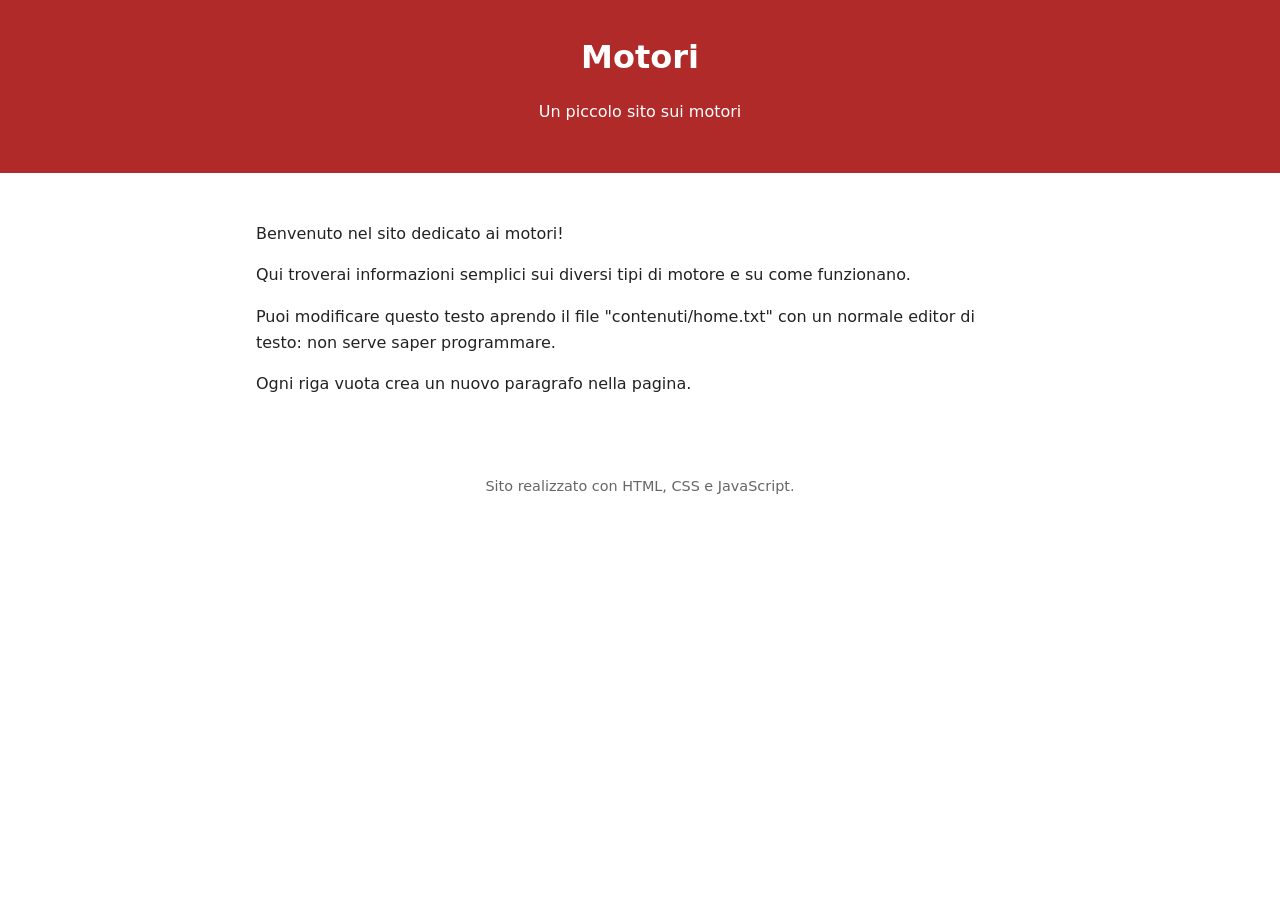
==== index.html @ 36bb934f "Primo commit: struttura base del sito Motori (HTML, CSS, JS e contenuti separati)" ====
<!DOCTYPE html>
<html lang="it">
<head>
  <meta charset="UTF-8">
  <meta name="viewport" content="width=device-width, initial-scale=1.0">
  <title>Motori</title>
  <link rel="stylesheet" href="css/style.css">
</head>
<body>

  <header>
    <h1>Motori</h1>
    <p>Un piccolo sito sui motori</p>
  </header>

  <main>
    <section id="contenuto-principale">
      <!-- Il testo qui sotto viene caricato dal file contenuti/home.txt -->
      <p>Caricamento del contenuto...</p>
    </section>
  </main>

  <footer>
    <p>Sito realizzato con HTML, CSS e JavaScript.</p>
  </footer>

  <script src="js/script.js"></script>
</body>
</html>
---- css/style.css ----
:root {
  --colore-testo: #222;
  --colore-sfondo: #ffffff;
  --colore-accento: #b02a2a;
}

* {
  box-sizing: border-box;
}

body {
  margin: 0;
  font-family: system-ui, -apple-system, "Segoe UI", Arial, sans-serif;
  color: var(--colore-testo);
  background-color: var(--colore-sfondo);
  line-height: 1.6;
}

header {
  background-color: var(--colore-accento);
  color: white;
  padding: 2rem 1rem;
  text-align: center;
}

header h1 {
  margin: 0 0 0.5rem 0;
}

main {
  max-width: 800px;
  margin: 0 auto;
  padding: 2rem 1rem;
}

footer {
  text-align: center;
  padding: 1rem;
  color: #666;
  font-size: 0.9rem;
}
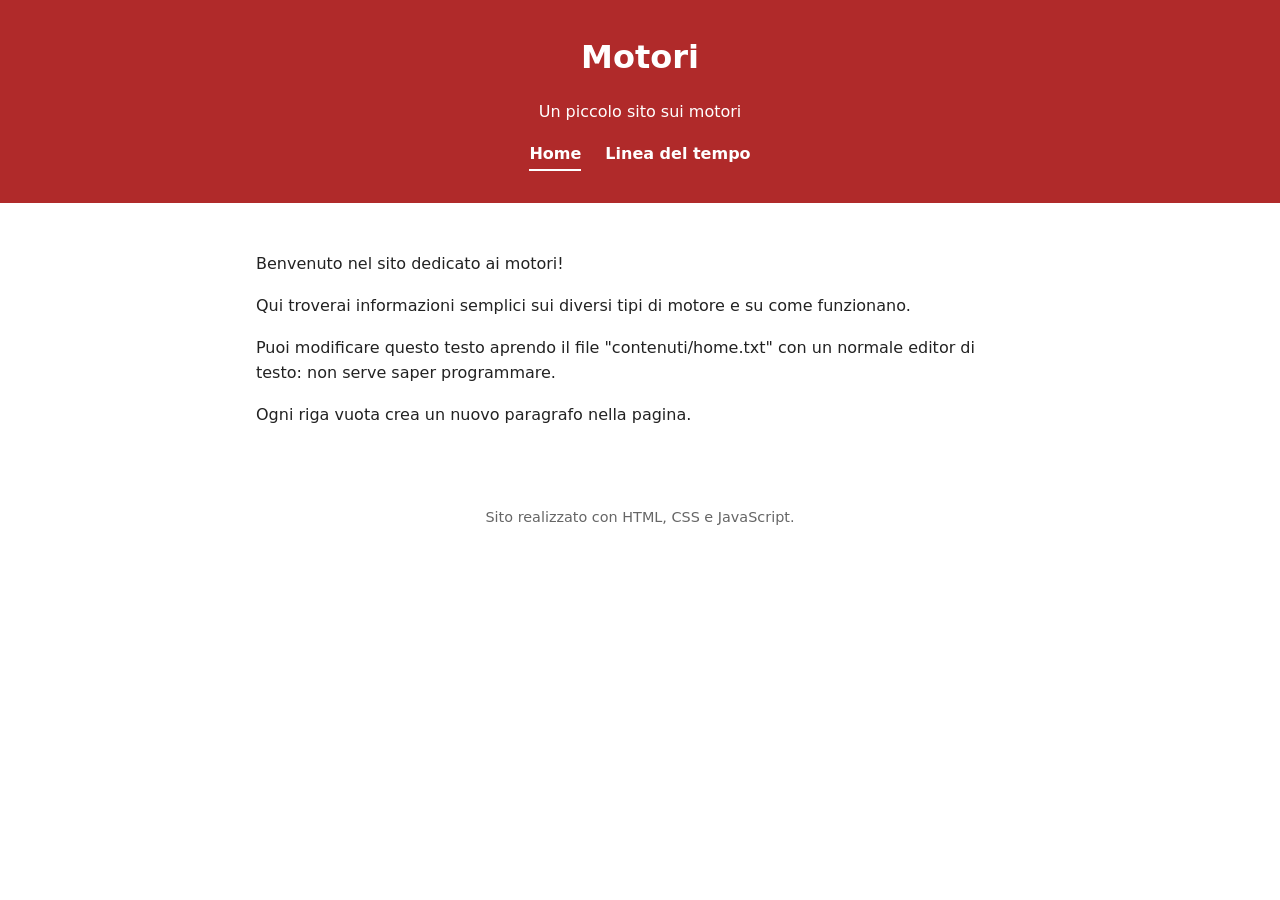
==== commit 36b75828: "Aggiunta linea del tempo interattiva sulla storia dei motori Nuova pagina linea-del-tempo.html con: " ====
--- a/index.html
+++ b/index.html
@@ -11,6 +11,10 @@
   <header>
     <h1>Motori</h1>
     <p>Un piccolo sito sui motori</p>
+    <nav class="nav-principale">
+      <a href="index.html" aria-current="page">Home</a>
+      <a href="linea-del-tempo.html">Linea del tempo</a>
+    </nav>
   </header>
 
   <main>
--- a/css/style.css
+++ b/css/style.css
@@ -27,6 +27,26 @@
   margin: 0 0 0.5rem 0;
 }
 
+.nav-principale {
+  margin-top: 1rem;
+  display: flex;
+  justify-content: center;
+  gap: 1.5rem;
+}
+
+.nav-principale a {
+  color: white;
+  text-decoration: none;
+  font-weight: 600;
+  padding-bottom: 3px;
+  border-bottom: 2px solid transparent;
+}
+
+.nav-principale a:hover,
+.nav-principale a[aria-current="page"] {
+  border-bottom-color: white;
+}
+
 main {
   max-width: 800px;
   margin: 0 auto;
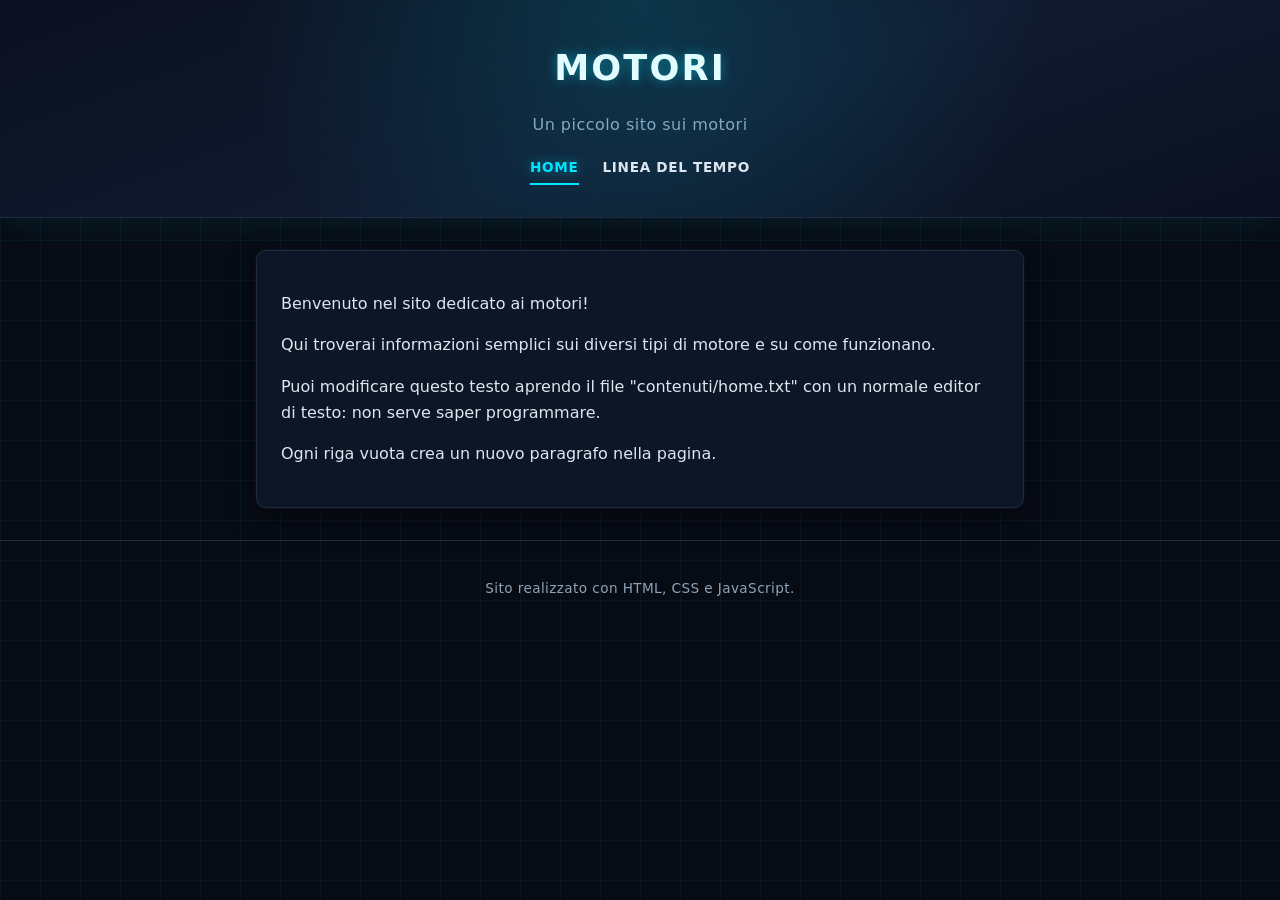
==== commit 14497eb9: "Veste grafica futuristica, ritratti degli inventori e planisfero interattivo - Nuovo stile scuro con" ====
--- a/index.html
+++ b/index.html
@@ -18,7 +18,7 @@
   </header>
 
   <main>
-    <section id="contenuto-principale">
+    <section id="contenuto-principale" class="pannello">
       <!-- Il testo qui sotto viene caricato dal file contenuti/home.txt -->
       <p>Caricamento del contenuto...</p>
     </section>
--- a/css/style.css
+++ b/css/style.css
@@ -1,7 +1,14 @@
 :root {
-  --colore-testo: #222;
-  --colore-sfondo: #ffffff;
-  --colore-accento: #b02a2a;
+  --colore-testo: #dce6f0;
+  --colore-testo-attenuato: #8fa3b8;
+  --colore-sfondo: #070b14;
+  --colore-pannello: #0e1526;
+  --colore-bordo: #1e2c42;
+  --colore-accento: #00e5ff;
+  --colore-accento-2: #ff2fd0;
+  --ombra-neon: 0 0 12px rgba(0, 229, 255, 0.45);
+  --font-titoli: system-ui, -apple-system, "Segoe UI", Arial, sans-serif;
+  --font-dati: ui-monospace, "Cascadia Code", "Consolas", "SFMono-Regular", monospace;
 }
 
 * {
@@ -10,41 +17,77 @@
 
 body {
   margin: 0;
-  font-family: system-ui, -apple-system, "Segoe UI", Arial, sans-serif;
+  font-family: var(--font-titoli);
   color: var(--colore-testo);
   background-color: var(--colore-sfondo);
+  background-image:
+    linear-gradient(rgba(0, 229, 255, 0.05) 1px, transparent 1px),
+    linear-gradient(90deg, rgba(0, 229, 255, 0.05) 1px, transparent 1px);
+  background-size: 40px 40px;
   line-height: 1.6;
 }
 
+a {
+  color: var(--colore-accento);
+}
+
 header {
-  background-color: var(--colore-accento);
+  background: linear-gradient(160deg, #0b1120 0%, #101a30 55%, #0b1120 100%);
   color: white;
-  padding: 2rem 1rem;
+  padding: 2.5rem 1rem 2rem;
   text-align: center;
+  border-bottom: 1px solid var(--colore-bordo);
+  box-shadow: 0 8px 30px rgba(0, 229, 255, 0.08);
+  position: relative;
+  overflow: hidden;
+}
+
+header::before {
+  content: "";
+  position: absolute;
+  inset: 0;
+  background: radial-gradient(circle at 50% 0%, rgba(0, 229, 255, 0.15), transparent 60%);
+  pointer-events: none;
 }
 
 header h1 {
   margin: 0 0 0.5rem 0;
+  font-size: 2.2rem;
+  letter-spacing: 0.06em;
+  text-transform: uppercase;
+  text-shadow: var(--ombra-neon);
+}
+
+header p {
+  color: var(--colore-testo-attenuato);
+  letter-spacing: 0.03em;
 }
 
 .nav-principale {
-  margin-top: 1rem;
+  margin-top: 1.2rem;
   display: flex;
   justify-content: center;
   gap: 1.5rem;
+  position: relative;
 }
 
 .nav-principale a {
-  color: white;
+  color: var(--colore-testo);
   text-decoration: none;
   font-weight: 600;
-  padding-bottom: 3px;
+  letter-spacing: 0.05em;
+  text-transform: uppercase;
+  font-size: 0.85rem;
+  padding-bottom: 4px;
   border-bottom: 2px solid transparent;
+  transition: color 0.2s, border-color 0.2s, text-shadow 0.2s;
 }
 
 .nav-principale a:hover,
 .nav-principale a[aria-current="page"] {
-  border-bottom-color: white;
+  color: var(--colore-accento);
+  border-bottom-color: var(--colore-accento);
+  text-shadow: var(--ombra-neon);
 }
 
 main {
@@ -53,9 +96,23 @@
   padding: 2rem 1rem;
 }
 
+main p {
+  color: var(--colore-testo);
+}
+
+.pannello {
+  background: var(--colore-pannello);
+  border: 1px solid var(--colore-bordo);
+  border-radius: 10px;
+  padding: 1.5rem;
+  box-shadow: 0 0 0 1px rgba(0, 229, 255, 0.04), 0 10px 30px rgba(0, 0, 0, 0.35);
+}
+
 footer {
   text-align: center;
-  padding: 1rem;
-  color: #666;
-  font-size: 0.9rem;
+  padding: 1.5rem 1rem;
+  color: var(--colore-testo-attenuato);
+  font-size: 0.85rem;
+  border-top: 1px solid var(--colore-bordo);
+  letter-spacing: 0.03em;
 }
